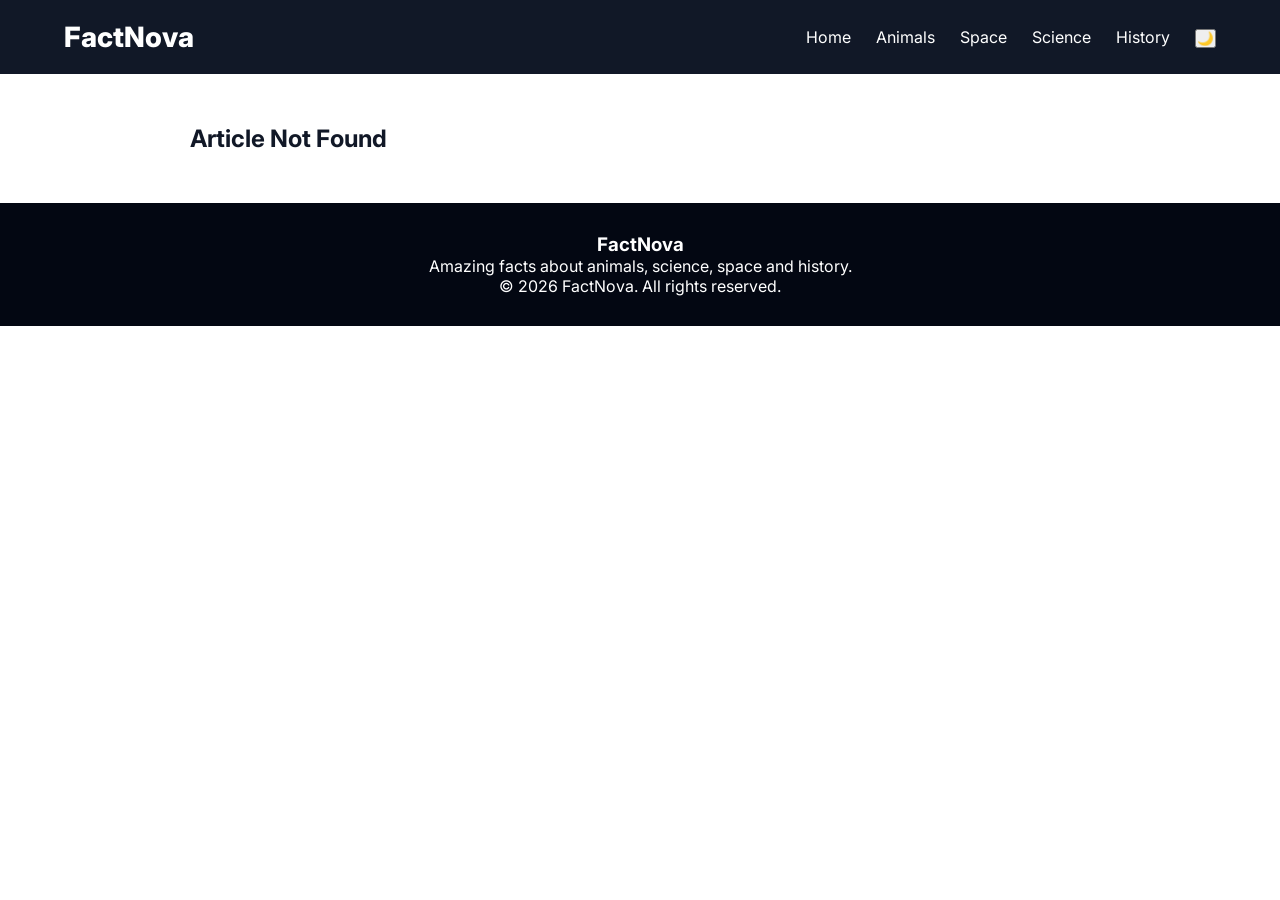
==== article.html @ 646c8212 "First commit" ====
<!DOCTYPE html>
<html lang="en">

<head>

<meta charset="UTF-8">
<meta name="viewport" content="width=device-width, initial-scale=1.0">

<title>FactNova Article</title>

<meta name="description" id="metaDescription">

<meta property="og:title" id="ogTitle">
<meta property="og:description" id="ogDescription">

<link rel="icon" href="assets/favicon.png">

<link rel="stylesheet" href="css/style.css">
<link rel="stylesheet" href="css/responsive.css">

</head>


<body>


<div id="header"></div>



<main class="article-page">


<article id="articleContent">


<!-- Article loaded by JavaScript -->


</article>



</main>




<div id="footer"></div>



<script src="js/app.js"></script>

<script src="js/article.js"></script>


</body>

</html>
---- css/style.css ----
@import url('https://fonts.googleapis.com/css2?family=Inter:wght@400;600;700;800&display=swap');


:root{

--primary:#2563eb;
--dark:#111827;
--light:#ffffff;
--gray:#6b7280;

}



*{

margin:0;
padding:0;
box-sizing:border-box;

}



body{

font-family:'Inter',sans-serif;
background:#fff;
color:#111827;

}



img{

max-width:100%;
display:block;

}



a{

text-decoration:none;
color:inherit;

}



.container{

width:90%;
max-width:1200px;
margin:auto;
padding:50px 0;

}



/* HEADER */


header{

background:var(--dark);
color:white;
padding:20px 5%;

}


.navbar{

display:flex;
justify-content:space-between;
align-items:center;

}



.logo{

font-size:28px;
font-weight:800;

}



nav ul{

display:flex;
gap:25px;
list-style:none;

}



nav a:hover{

color:#60a5fa;

}




/* HERO */


.hero{

display:flex;
align-items:center;
gap:40px;
padding:70px 5%;

}


.hero-content{

flex:1;

}


.hero h1{

font-size:48px;
line-height:1.1;
margin:20px 0;

}



.hero p{

color:var(--gray);
font-size:18px;

}



.category{

color:var(--primary);
font-weight:700;

}



.hero-image{

flex:1;

}



.hero-image img{

border-radius:20px;

}



.btn{

display:inline-block;
margin-top:25px;
background:var(--primary);
color:white;
padding:14px 30px;
border-radius:30px;

}




/* ARTICLES */


.articles-grid{

display:grid;
grid-template-columns:repeat(3,1fr);
gap:25px;

}



.card{

border-radius:15px;
overflow:hidden;
background:white;
box-shadow:0 10px 30px #0001;

}


.card img{

height:220px;
width:100%;
object-fit:cover;

}


.card-content{

padding:20px;

}


.card h3{

margin:10px 0;

}




/* CATEGORY */


.category-grid{

display:grid;
grid-template-columns:repeat(4,1fr);
gap:20px;

}



.category-grid a{

padding:30px;
background:#f3f4f6;
text-align:center;
border-radius:15px;
font-weight:bold;

}



/* NEWSLETTER */


.newsletter{

background:#111827;
color:white;
padding:60px 5%;
text-align:center;

}



.newsletter input{

padding:15px;
border-radius:8px;
border:none;

}


.newsletter button{

padding:15px 25px;
background:#2563eb;
color:white;
border:none;
border-radius:8px;

}



/* FOOTER */


footer{

background:#030712;
color:white;
text-align:center;
padding:30px;

}
.dark{

background:#0f172a;
color:white;

}


.dark .card{

background:#1e293b;

}


.dark .category-grid a{

background:#1e293b;
color:white;

}


.dark header{

background:#020617;

}
.article-page{

width:90%;
max-width:900px;
margin:auto;
padding:50px 0;

}


.article-cover{

width:100%;
border-radius:20px;

}


.article-info{

margin:30px 0;

}


.article-info h1{

font-size:45px;
margin:20px 0;

}


.article-text{

font-size:18px;
line-height:1.8;

}


.toc{

background:#f3f4f6;
padding:20px;
border-radius:15px;
margin:30px 0;

}



.ad-box{

height:120px;
background:#eee;
display:flex;
align-items:center;
justify-content:center;
margin:40px 0;
color:#777;

}


.share{

margin:40px 0;

}
---- css/responsive.css ----
@media(max-width:900px){


.hero{

flex-direction:column;

}



.hero h1{

font-size:35px;

}



.articles-grid{

grid-template-columns:repeat(2,1fr);

}



.category-grid{

grid-template-columns:repeat(2,1fr);

}



}



@media(max-width:600px){


nav ul{

display:none;

}



.articles-grid{

grid-template-columns:1fr;

}



.category-grid{

grid-template-columns:1fr;

}



.container{

width:95%;

}


}
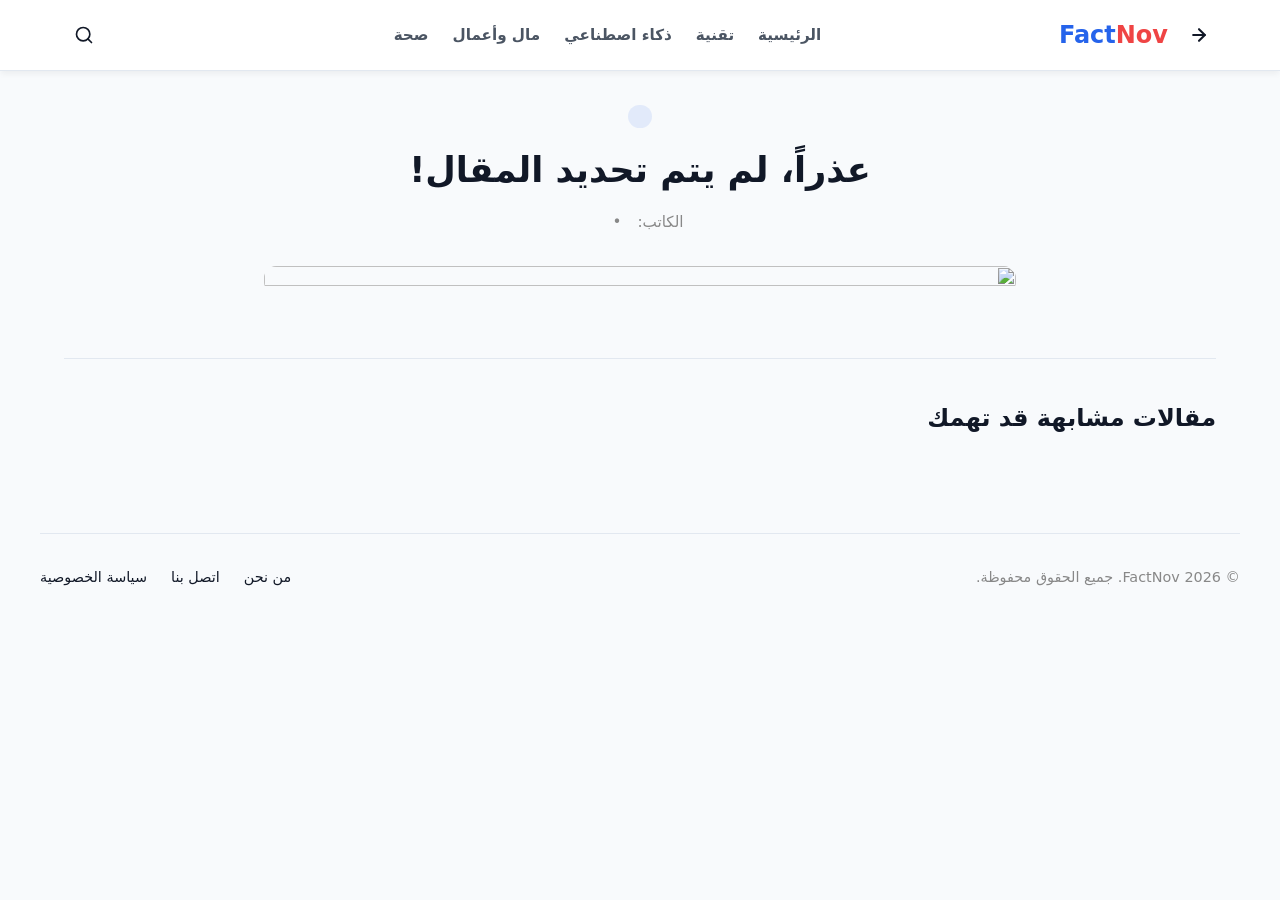
==== commit 6f1fd3d4: "Update website" ====
--- a/article.html
+++ b/article.html
@@ -1,60 +1,225 @@
 <!DOCTYPE html>
-<html lang="en">
-
+<html lang="ar" dir="rtl">
 <head>
-
-<meta charset="UTF-8">
-<meta name="viewport" content="width=device-width, initial-scale=1.0">
-
-<title>FactNova Article</title>
-
-<meta name="description" id="metaDescription">
-
-<meta property="og:title" id="ogTitle">
-<meta property="og:description" id="ogDescription">
-
-<link rel="icon" href="assets/favicon.png">
-
-<link rel="stylesheet" href="css/style.css">
-<link rel="stylesheet" href="css/responsive.css">
-
+  <meta charset="UTF-8">
+  <meta name="viewport" content="width=device-width, initial-scale=1.0">
+  <title>FactNov - تفاصيل المقال</title>
+  <link rel="stylesheet" href="assets/css/style.css">
+  <link rel="stylesheet" href="assets/css/responsive.css">
+  <link rel="stylesheet" href="assets/css/dark.css">
+  <link rel="stylesheet" href="assets/css/animations.css">
+  <style>
+    /* تنسيق خاص بصفحة عرض المقال الكامل */
+    .article-container {
+      max-width: 800px;
+      margin: 2rem auto;
+      padding: 0 1.5rem;
+    }
+    .article-header {
+      margin-bottom: 2rem;
+      text-align: center;
+    }
+    .article-header h1 {
+      font-size: 2.2rem;
+      margin: 1rem 0;
+      line-height: 1.4;
+    }
+    .article-meta {
+      display: flex;
+      justify-content: center;
+      gap: 1rem;
+      color: var(--text-muted-color, #888);
+      font-size: 0.95rem;
+    }
+    .article-image-wrapper {
+      width: 100%;
+      max-height: 480px;
+      overflow: hidden;
+      border-radius: 12px;
+      margin-bottom: 2.5rem;
+    }
+    .article-image-wrapper img {
+      width: 100%;
+      height: 100%;
+      object-fit: cover;
+    }
+    .article-body {
+      line-height: 1.9;
+      font-size: 1.15rem;
+      color: var(--text-color);
+    }
+    .article-body p {
+      margin-bottom: 1.5rem;
+    }
+    .article-body h2 {
+      margin-top: 2.5rem;
+      margin-bottom: 1rem;
+      color: var(--primary);
+    }
+  </style>
 </head>
-
-
 <body>
-
-
-<div id="header"></div>
-
-
-
-<main class="article-page">
-
-
-<article id="articleContent">
-
-
-<!-- Article loaded by JavaScript -->
-
-
-</article>
-
-
-
-</main>
-
-
-
-
-<div id="footer"></div>
-
-
-
-<script src="js/app.js"></script>
-
-<script src="js/article.js"></script>
-
-
+  <header>
+    <div class="container header-inner">
+      <div class="logo-wrapper" style="display: flex; align-items: center; gap: 8px;">
+        <a href="index.html" class="back-home-btn" aria-label="الرجوع للرئيسية">
+          <svg xmlns="http://www.w3.org/2000/svg" width="20" height="20" viewBox="0 0 24 24" fill="none" stroke="currentColor" stroke-width="2.5" stroke-linecap="round" stroke-linejoin="round" style="transform: rotate(180deg);">
+            <line x1="19" y1="12" x2="5" y2="12"></line>
+            <polyline points="12 19 5 12 12 5"></polyline>
+          </svg>
+        </a>
+        <a href="index.html" class="logo">Fact<span>Nov</span></a>
+      </div>
+      
+      <nav class="main-nav" id="main-nav">
+        <ul>
+          <li><a href="index.html">الرئيسية</a></li>
+          <li><a href="category.html?category=technology">تقنية</a></li>
+          <li><a href="category.html?category=ai">ذكاء اصطناعي</a></li>
+          <li><a href="category.html?category=business">مال وأعمال</a></li>
+          <li><a href="category.html?category=health">صحة</a></li>
+        </ul>
+      </nav>
+      <div class="controls" style="display: flex; align-items: center; gap: 0.75rem;">
+        <button class="btn-icon" id="dark-mode-toggle" aria-label="تغيير المظهر"></button>
+        <button class="btn-icon" onclick="location.href='search.html'" aria-label="البحث">
+          <svg xmlns="http://www.w3.org/2000/svg" width="20" height="20" viewBox="0 0 24 24" fill="none" stroke="currentColor" stroke-width="2" stroke-linecap="round" stroke-linejoin="round"><circle cx="11" cy="11" r="8"/><line x1="21" y1="21" x2="16.65" y2="16.65"/></svg>
+        </button>
+        <button class="hamburger" id="hamburger" aria-label="فتح القائمة">
+          <span></span>
+          <span></span>
+          <span></span>
+        </button>
+      </div>
+    </div>
+  </header>
+
+  <main class="container">
+    <!-- المقال الرئيسي المفتوح -->
+    <article class="article-container">
+      <div class="article-header">
+        <span id="article-category" class="badge"></span>
+        <h1 id="article-title">جاري تحميل المقال...</h1>
+        <div class="article-meta">
+          <span>الكاتب: <strong id="article-author"></strong></span>
+          <span>•</span>
+          <span id="article-date"></span>
+        </div>
+      </div>
+
+      <div class="article-image-wrapper">
+        <img id="article-image" src="" alt="" onerror="this.onerror=null; this.src='assets/images/default.webp';">
+      </div>
+
+      <!-- هنا كينزل المحتوى الطويل (الـ content) -->
+      <div id="article-content" class="article-body"></div>
+    </article>
+
+    <!-- قسم المقالات المشابهة -->
+    <section class="related-articles-sec" style="margin-top: 4rem; border-top: 1px solid var(--border-color); padding-top: 2.5rem;">
+      <h2 class="section-title" style="margin-bottom: 2rem; font-size: 1.5rem;">مقالات مشابهة قد تهمك</h2>
+      <div class="articles-grid" id="related-articles-target">
+        <!-- الكروت غادين ينزلوا هنا تلقائياً -->
+      </div>
+    </section>
+  </main>
+
+  <script src="assets/js/articles.js"></script>
+  <script src="assets/js/darkmode.js"></script>
+  <script src="assets/js/app.js"></script>
+
+  <script>
+    document.addEventListener('DOMContentLoaded', async () => {
+      try {
+        // 1. نجيبو الـ id من الرابط
+        const urlParams = new URLSearchParams(window.location.search);
+        const articleId = urlParams.get('id');
+
+        if (!articleId) {
+          document.getElementById('article-title').innerText = "عذراً، لم يتم تحديد المقال!";
+          return;
+        }
+
+        // 2. نجيبو كاع المقالات من نفس السورس اللي خدام فـ الرئيسية
+        const articles = await ArticleEngine.fetchAll();
+
+        // 3. نقلبو على المقال المطابق للـ id
+        const article = articles.find(art => art.id === articleId);
+
+        if (article) {
+          // 4. نعمرو عناصر الصفحة تلقائياً بالمعلومات
+          document.title = `${article.title} - FactNov`;
+          document.getElementById('article-title').innerText = article.title;
+          document.getElementById('article-category').innerText = article.category;
+          document.getElementById('article-author').innerText = article.author;
+          document.getElementById('article-date').innerText = article.date;
+          document.getElementById('article-image').src = article.image;
+          document.getElementById('article-image').alt = article.title;
+          
+          // نزلوا المحتوى الطويل (الـ content)
+          document.getElementById('article-content').innerHTML = article.content;
+
+          // 5. جلب وعرض المقالات المشابهة تلقائياً
+          const relatedTarget = document.getElementById('related-articles-target');
+          if (relatedTarget) {
+            // كنجيبو المقالات اللي عندها نفس القسم وبلا المقال اللي محلول دابا
+            const relatedArticles = articles.filter(art => art.category === article.category && art.id !== article.id);
+
+            if (relatedArticles.length > 0) {
+              relatedTarget.innerHTML = "";
+              relatedArticles.forEach(related => {
+                relatedTarget.innerHTML += ArticleEngine.createCardHTML(related);
+              });
+            } else {
+              // يلا ملقاش مقالات فـ نفس القسم، كيعرض مقالات أخرى باش متبقاش البلاصة خاوية
+              const alternativeArticles = articles.filter(art => art.id !== article.id).slice(0, 3);
+              relatedTarget.innerHTML = "";
+              alternativeArticles.forEach(altArt => {
+                relatedTarget.innerHTML += ArticleEngine.createCardHTML(altArt);
+              });
+            }
+          }
+        } else {
+          document.getElementById('article-title').innerText = "المقال غير موجود!";
+        }
+      } catch (error) {
+        console.error("خطأ أثناء عرض المحتوى والمقالات المشابهة:", error);
+      }
+    });
+  </script>
+
+  <footer>
+    <div class="container footer-inner" style="display: flex; justify-content: space-between; align-items: center; padding: 2rem 0; border-top: 1px solid var(--border-color); margin-top: 4rem; flex-wrap: wrap; gap: 1rem;">
+      <p class="text-muted" style="margin: 0; font-size: 0.9rem; color: var(--text-muted-color, #888);">© 2026 FactNov. جميع الحقوق محفوظة.</p>
+      <div class="footer-links" style="display: flex; gap: 1.5rem;">
+        <a href="about.html" class="footer-link">من نحن</a>
+        <a href="contact.html" class="footer-link">اتصل بنا</a>
+        <a href="privacy.html" class="footer-link">سياسة الخصوصية</a>
+      </div>
+    </div>
+  </footer>
+
+  <style>
+    /* تنسيق روابط الفوتر */
+    .footer-link {
+      color: var(--text-color);
+      text-decoration: none;
+      font-size: 0.9rem;
+      transition: color 0.3s ease;
+    }
+    .footer-link:hover {
+      color: var(--primary);
+    }
+    @media (max-width: 500px) {
+      .footer-inner {
+        flex-direction: column !important;
+        text-align: center;
+        justify-content: center !important;
+      }
+      .footer-links {
+        justify-content: center;
+      }
+    }
+  </style>
 </body>
-
 </html>
--- a/assets/css/style.css
+++ b/assets/css/style.css
@@ -0,0 +1,136 @@
+:root {
+  --primary: #2563eb;
+  --accent: #ef4444;
+  --bg-color: #f8fafc;
+  --text-color: #111827;
+  --text-muted: #4b5563;
+  --card-bg: #ffffff;
+  --border-color: #e2e8f0;
+  --shadow: 0 4px 6px -1px rgba(0, 0, 0, 0.05);
+  --radius: 12px;
+  --font-sans: system-ui, -apple-system, sans-serif;
+  --transition: all 0.3s ease;
+}
+
+* { box-sizing: border-box; margin: 0; padding: 0; }
+
+body {
+  font-family: var(--font-sans);
+  background-color: var(--bg-color);
+  color: var(--text-color);
+  line-height: 1.6;
+  transition: var(--transition);
+}
+
+.container { max-width: 1200px; margin: 0 auto; padding: 0 1.5rem; }
+
+header {
+  background-color: var(--card-bg);
+  border-bottom: 1px solid var(--border-color);
+  box-shadow: var(--shadow);
+  position: sticky;
+  top: 0;
+  z-index: 1000;
+}
+
+.header-inner { display: flex; justify-content: space-between; align-items: center; height: 70px; }
+
+.logo { font-size: 1.5rem; font-weight: 800; text-decoration: none; color: var(--primary); }
+.logo span { color: var(--accent); }
+
+.main-nav ul { display: flex; list-style: none; gap: 1.5rem; }
+.main-nav a { text-decoration: none; color: var(--text-muted); font-weight: 600; font-size: 0.95rem; }
+.main-nav a:hover, .main-nav a.active { color: var(--primary); }
+
+.controls { display: flex; gap: 0.5rem; }
+
+.btn-icon {
+  background: none; border: none; cursor: pointer; color: var(--text-color);
+  width: 40px; height: 40px; border-radius: 50%; display: grid; place-items: center; transition: var(--transition);
+}
+.btn-icon:hover { background-color: var(--border-color); }
+
+/* Hero Card */
+.hero-sec { margin: 2rem 0; }
+.hero-card {
+  display: grid; grid-template-columns: 1.2fr 1fr; background-color: var(--card-bg);
+  border-radius: var(--radius); overflow: hidden; box-shadow: var(--shadow); cursor: pointer; transition: var(--transition);
+}
+.hero-card:hover { transform: translateY(-4px); }
+.hero-image-wrapper { height: 350px; overflow: hidden; }
+.hero-image-wrapper img { width: 100%; height: 100%; object-fit: cover; }
+.hero-content { padding: 2rem; display: flex; flex-direction: column; justify-content: center; }
+
+.badge {
+  align-self: flex-start; background-color: rgba(37, 99, 235, 0.1); color: var(--primary);
+  padding: 0.25rem 0.75rem; border-radius: 50px; font-size: 0.8rem; font-weight: 700; margin-bottom: 1rem;
+}
+
+.hero-title { font-size: 1.8rem; margin-bottom: 1rem; font-weight: 800; }
+.hero-desc { color: var(--text-muted); margin-bottom: 1.5rem; }
+.meta-info { display: flex; gap: 1rem; font-size: 0.85rem; color: var(--text-muted); }
+
+/* Grid Cards */
+.grid-section-header { margin-bottom: 1.5rem; border-bottom: 2px solid var(--border-color); padding-bottom: 0.5rem; }
+.section-title { font-size: 1.4rem; font-weight: 800; }
+.articles-grid { display: grid; grid-template-columns: repeat(auto-fill, minmax(280px, 1fr)); gap: 2rem; margin-bottom: 3rem; }
+
+.article-card {
+  background-color: var(--card-bg); border-radius: var(--radius); overflow: hidden;
+  box-shadow: var(--shadow); display: flex; flex-direction: column; cursor: pointer; transition: var(--transition);
+}
+.article-card:hover { transform: translateY(-4px); }
+.card-img-wrapper { aspect-ratio: 16/10; overflow: hidden; }
+.card-img-wrapper img { width: 100%; height: 100%; object-fit: cover; }
+.card-content { padding: 1.25rem; display: flex; flex-direction: column; flex-grow: 1; }
+.card-title { font-size: 1.1rem; margin-bottom: 0.5rem; font-weight: 700; }
+.card-desc { color: var(--text-muted); font-size: 0.9rem; margin-bottom: 1rem; }
+.card-meta {
+  margin-top: auto; display: flex; justify-content: space-between; font-size: 0.8rem;
+  color: var(--text-muted); border-top: 1px solid var(--border-color); padding-top: 0.75rem;
+}
+/* تنسيق السهم الجديد */
+.back-home-btn {
+    display: flex;
+    align-items: center;
+    justify-content: center;
+    color: var(--text-color);
+    width: 32px;
+    height: 32px;
+    border-radius: 50%;
+    transition: all 0.3s ease;
+}
+
+.back-home-btn:hover {
+    background-color: var(--primary);
+    color: white;
+}
+
+
+
+/* إخفاء السهم في الصفحة الرئيسية (اختياري) */
+/* إلا بغيتيه يبان غير فصفحات المقالات والتصنيفات، زيد هاد السطر: */
+/* .home-page .back-home-btn { display: none; } */
+/* تنسيق زر السهم للرجوع للرئيسية */
+.back-home-btn {
+  display: flex;
+  align-items: center;
+  justify-content: center;
+  color: var(--text-color);
+  width: 35px;
+  height: 35px;
+  border-radius: 50%;
+  transition: all 0.3s ease;
+  margin-left: 5px;
+}
+
+.back-home-btn:hover {
+  background-color: var(--primary);
+  color: #ffffff;
+  transform: translateX(3px); /* حركة تفاعلية خفيفة لليسار فـ RTL */
+}
+
+/* التوافق مع الوضع المظلم */
+[data-theme="dark"] .back-home-btn {
+  color: #f8fafc;
+}
--- a/assets/css/responsive.css
+++ b/assets/css/responsive.css
@@ -0,0 +1,140 @@
+/* ==========================================
+   تنسيقات الشاشات الصغيرة (الهواتف)
+   ========================================== */
+@media (max-width: 768px) {
+  
+  /* إخفاء القائمة الأفقية العادية */
+  .main-nav {
+    position: fixed;
+    top: 70px;
+    right: -100%; /* مخفية تماماً خارج الشاشة على اليمين */
+    width: 260px;
+    height: calc(100vh - 70px);
+    background-color: var(--card-bg);
+    box-shadow: -4px 0 15px rgba(0, 0, 0, 0.1);
+    transition: right 0.4s cubic-bezier(0.4, 0, 0.2, 1);
+    padding: 2.5rem 1.5rem;
+    z-index: 1000;
+  }
+
+  /* إدخال القائمة بسلاسة للشاشة عند الضغط */
+  .main-nav.active {
+    right: 0;
+  }
+
+  /* تحويل روابط القائمة لترتيب عمودي مريح */
+  .main-nav ul {
+    flex-direction: column;
+    gap: 2rem !important;
+    align-items: flex-start;
+  }
+
+  .main-nav a {
+    font-size: 1.15rem;
+    font-weight: 700;
+    width: 100%;
+    padding-bottom: 0.5rem;
+    border-bottom: 1px solid var(--border-color);
+  }
+
+  /* زر الثلاث شرطات (Hamburger Menu) */
+  .hamburger {
+    display: flex !important;
+    flex-direction: column;
+    justify-content: space-between;
+    width: 24px;
+    height: 18px;
+    background: none;
+    border: none;
+    cursor: pointer;
+    z-index: 1001;
+    padding: 0;
+    outline: none;
+  }
+
+  .hamburger span {
+    display: block;
+    width: 100%;
+    height: 3px;
+    background-color: var(--text-color);
+    border-radius: 3px;
+    transition: all 0.3s ease;
+  }
+
+  /* حركة تحول الأشرطة الـ 3 إلى علامة إغلاق (X) عند التفعيل */
+  .hamburger.active span:nth-child(1) {
+    transform: translateY(7.5px) rotate(45deg);
+  }
+  
+  .hamburger.active span:nth-child(2) {
+    opacity: 0;
+    transform: translateX(-10px);
+  }
+  
+  .hamburger.active span:nth-child(3) {
+    transform: translateY(-7.5px) rotate(-45deg);
+  }
+
+  /* تعديلات المقال المميز (Hero Card) فالموبايل */
+  .hero-card {
+    grid-template-columns: 1fr !important;
+  }
+  
+  .hero-image-wrapper {
+    height: 220px !important;
+  }
+  
+  .hero-content {
+    padding: 1.5rem !important;
+  }
+  
+  .hero-title {
+    font-size: 1.4rem !important;
+  }
+}
+
+/* ==========================================
+   تنسيقات الشاشات الكبيرة (الكمبيوتر)
+   ========================================== */
+@media (min-width: 769px) {
+  /* إخفاء زر الشرطات فالحاسوب حيت القائمة ديجا باينة */
+  .hamburger {
+    display: none;
+  }
+}
+/* حل مشكلة تلاتة د الشرطات وتناسق المنيو فالموبايل */
+@media (max-width: 768px) {
+  .main-nav {
+    display: none; /* إخفاء تلقائي */
+    position: absolute;
+    top: 70px;
+    left: 0;
+    width: 100%;
+    background-color: var(--card-bg);
+    box-shadow: 0 4px 6px rgba(0,0,0,0.1);
+    padding: 1rem 0;
+    z-index: 999;
+  }
+
+  /* إظهار القائمة ملي كتكون active */
+  .main-nav.active {
+    display: block !important;
+  }
+
+  .main-nav ul {
+    flex-direction: column;
+    gap: 1rem;
+    padding: 0 1.5rem;
+  }
+
+  /* تحويل الشرطات لعلامة X عند الفتح */
+  .hamburger.active span:nth-child(1) {
+    transform: translateY(8px) rotate(45deg);
+  }
+  .hamburger.active span:nth-child(2) {
+    opacity: 0;
+  }
+  .hamburger.active span:nth-child(3) {
+    transform: translateY(-8px) rotate(-45deg);
+  }
+}
--- a/assets/css/dark.css
+++ b/assets/css/dark.css
@@ -0,0 +1,8 @@
+[data-theme="dark"] {
+  --bg-color: #0f172a;
+  --text-color: #f8fafc;
+  --text-muted: #94a3b8;
+  --card-bg: #1e293b;
+  --border-color: #334155;
+  --shadow: 0 4px 6px -1px rgba(0, 0, 0, 0.5);
+}
--- a/assets/css/animations.css
+++ b/assets/css/animations.css
@@ -0,0 +1,5 @@
+@keyframes fadeIn {
+  from { opacity: 0; transform: translateY(10px); }
+  to { opacity: 1; transform: translateY(0); }
+}
+.fade-in { animation: fadeIn 0.4s ease forwards; }
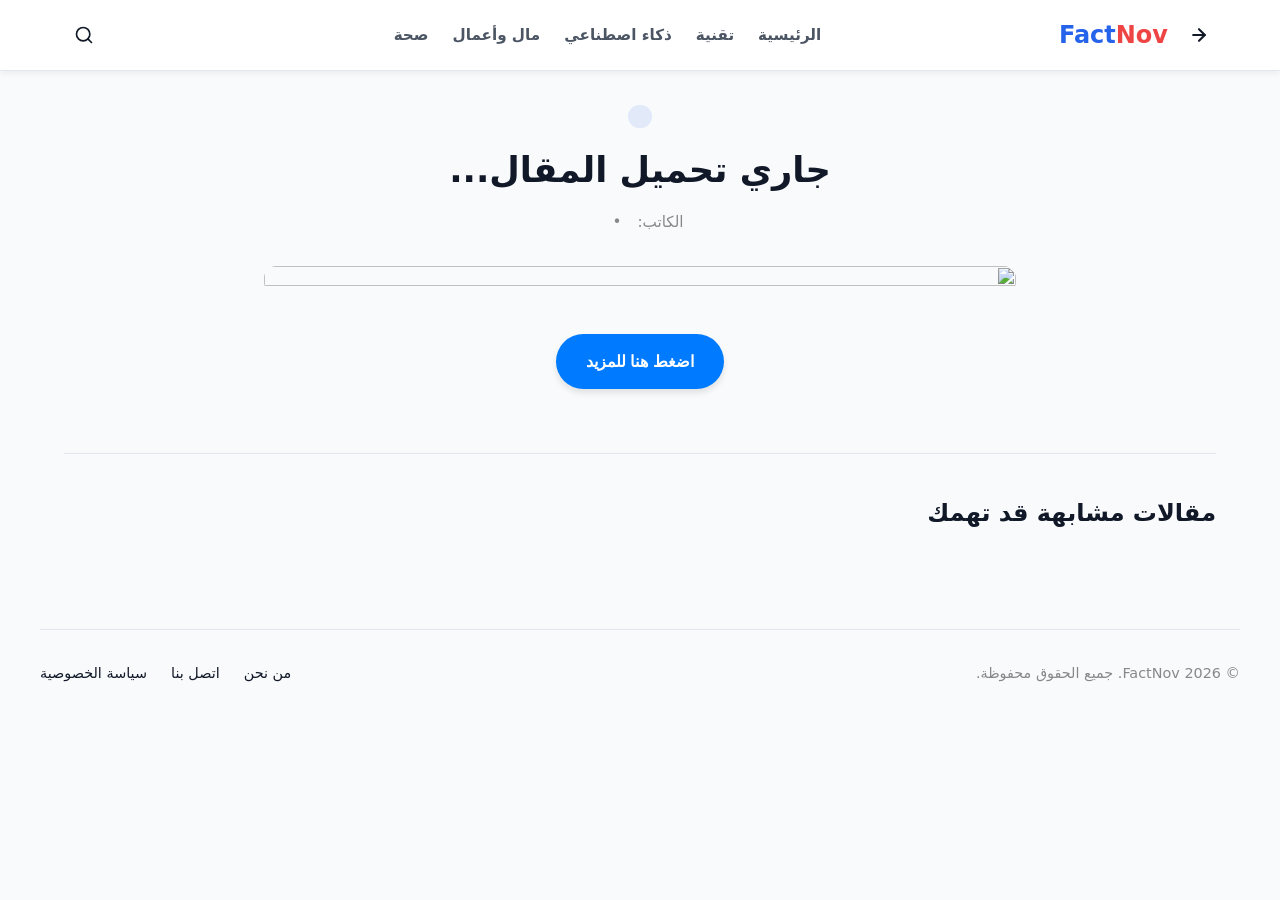
==== commit bdc764fd: "modif" ====
--- a/article.html
+++ b/article.html
@@ -113,6 +113,14 @@
 
       <!-- هنا كينزل المحتوى الطويل (الـ content) -->
       <div id="article-content" class="article-body"></div>
+      <!-- كود الزر الأزرق -->
+       <div style="text-align: center; margin: 20px 0;">
+      <a href="https://www.effectivecpmnetwork.com/i4g0ebw3?key=a0329c5123ad32edce5af4d7e6124615" 
+   target="_blank" 
+   style="display: inline-block; background-color: #007bff; color: #ffffff; padding: 15px 30px; text-decoration: none; border-radius: 50px; font-weight: bold; font-family: Arial, sans-serif; box-shadow: 0 4px 6px rgba(0,0,0,0.1); transition: background-color 0.3s ease;">
+   اضغط هنا للمزيد
+</a></div>
+
     </article>
 
     <!-- قسم المقالات المشابهة -->
@@ -131,62 +139,65 @@
   <script>
     document.addEventListener('DOMContentLoaded', async () => {
       try {
-        // 1. نجيبو الـ id من الرابط
         const urlParams = new URLSearchParams(window.location.search);
         const articleId = urlParams.get('id');
-
-        if (!articleId) {
-          document.getElementById('article-title').innerText = "عذراً، لم يتم تحديد المقال!";
-          return;
-        }
-
-        // 2. نجيبو كاع المقالات من نفس السورس اللي خدام فـ الرئيسية
         const articles = await ArticleEngine.fetchAll();
-
-        // 3. نقلبو على المقال المطابق للـ id
         const article = articles.find(art => art.id === articleId);
 
         if (article) {
-          // 4. نعمرو عناصر الصفحة تلقائياً بالمعلومات
-          document.title = `${article.title} - FactNov`;
           document.getElementById('article-title').innerText = article.title;
           document.getElementById('article-category').innerText = article.category;
-          document.getElementById('article-author').innerText = article.author;
-          document.getElementById('article-date').innerText = article.date;
           document.getElementById('article-image').src = article.image;
-          document.getElementById('article-image').alt = article.title;
+
+          // 1. كود البانر العادي (الفوق والتحت)
+          const adCode = `
+            <div style="text-align: center; margin: 30px 0;">
+               <script>
+  atOptions = {
+    'key' : '374a60ede88dad103ca5ffb958645647',
+    'format' : 'iframe',
+    'height' : 50,
+    'width' : 320,
+    'params' : {}
+  };
+</script>
+<script src="https://www.highperformanceformat.com/374a60ede88dad103ca5ffb958645647/invoke.js"><\/script>
+
+            </div>
+          `;
+
+          // 2. كود الـ Native Banner (الوسط)
+          const nativeCode = `
+            <div style="text-align: center; margin: 30px 0;">
+             <script async="async" data-cfasync="false" src="https://pl30406455.effectivecpmnetwork.com/f1ea70a226eca110d7b804890f40b290/invoke.js"><\/script>
+<div id="container-f1ea70a226eca110d7b804890f40b290"></div>
+
+            </div>
+          `;
+
+          // منطق الدمج:
+          // كنشدو محتوى المقال وكنزيدو عليه الإعلانات بلا ما نغيرو كود الـ HTML ديال الصفحة
+          const paragraphs = article.content.split('</p>');
+          let finalContent = adCode; // بانر الفوق
+
+          paragraphs.forEach((p, index) => {
+            finalContent += p + '</p>';
+            // إضافة الـ Native Banner فالوسط بعد الفقرة الثانية
+            if (index === 1) {
+              finalContent += nativeCode;
+            }
+          });
+
+          finalContent += adCode; // بانر التحت
           
-          // نزلوا المحتوى الطويل (الـ content)
-          document.getElementById('article-content').innerHTML = article.content;
-
-          // 5. جلب وعرض المقالات المشابهة تلقائياً
-          const relatedTarget = document.getElementById('related-articles-target');
-          if (relatedTarget) {
-            // كنجيبو المقالات اللي عندها نفس القسم وبلا المقال اللي محلول دابا
-            const relatedArticles = articles.filter(art => art.category === article.category && art.id !== article.id);
-
-            if (relatedArticles.length > 0) {
-              relatedTarget.innerHTML = "";
-              relatedArticles.forEach(related => {
-                relatedTarget.innerHTML += ArticleEngine.createCardHTML(related);
-              });
-            } else {
-              // يلا ملقاش مقالات فـ نفس القسم، كيعرض مقالات أخرى باش متبقاش البلاصة خاوية
-              const alternativeArticles = articles.filter(art => art.id !== article.id).slice(0, 3);
-              relatedTarget.innerHTML = "";
-              alternativeArticles.forEach(altArt => {
-                relatedTarget.innerHTML += ArticleEngine.createCardHTML(altArt);
-              });
-            }
-          }
-        } else {
-          document.getElementById('article-title').innerText = "المقال غير موجود!";
+          // هنا كنحطو المحتوى الجديد (المقال + الإعلانات) في الديف ديالو
+          document.getElementById('article-content').innerHTML = finalContent;
         }
       } catch (error) {
-        console.error("خطأ أثناء عرض المحتوى والمقالات المشابهة:", error);
+        console.error("خطأ أثناء تحميل المقال أو الإعلانات:", error);
       }
     });
-  </script>
+</script>
 
   <footer>
     <div class="container footer-inner" style="display: flex; justify-content: space-between; align-items: center; padding: 2rem 0; border-top: 1px solid var(--border-color); margin-top: 4rem; flex-wrap: wrap; gap: 1rem;">
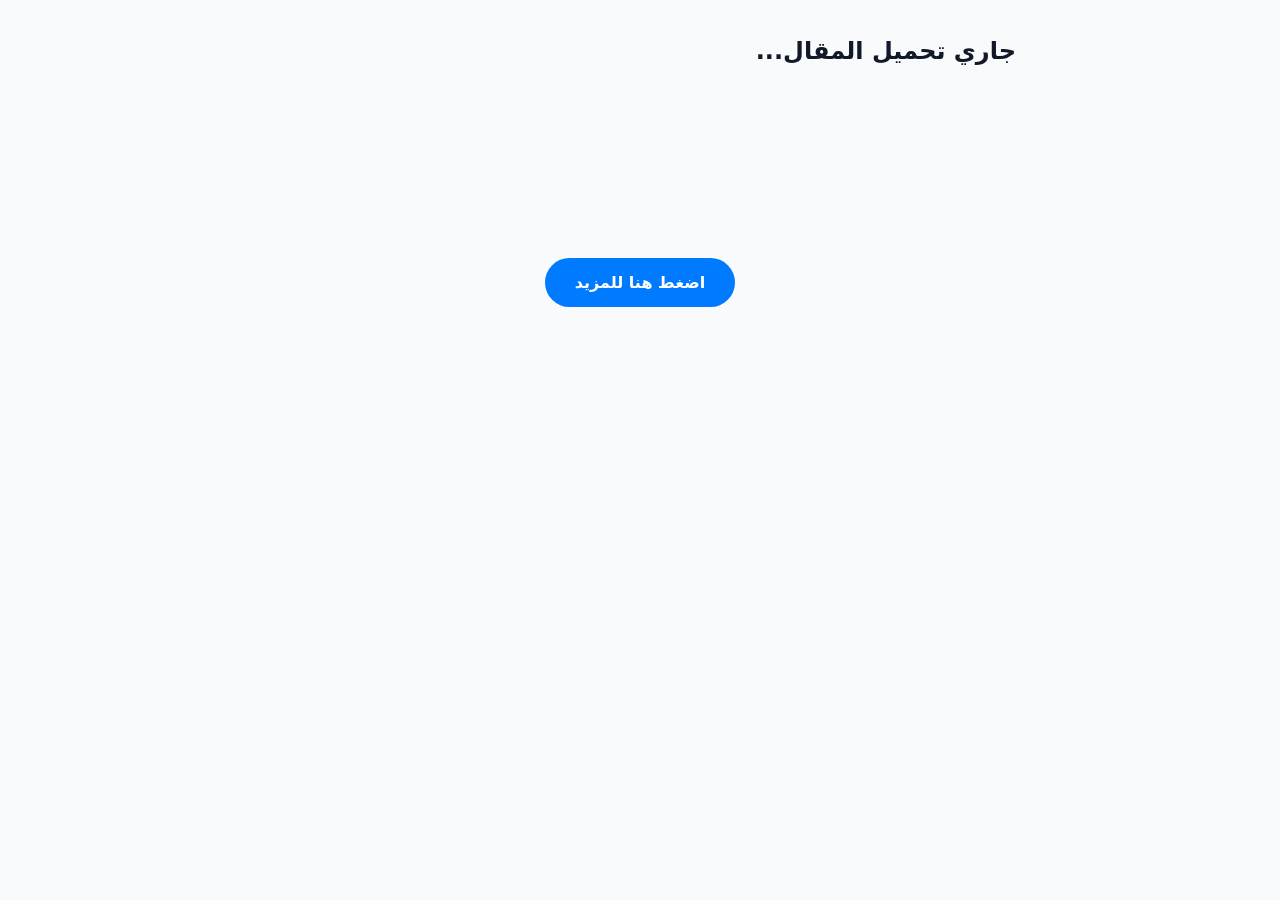
==== commit fcd95978: "modife" ====
--- a/article.html
+++ b/article.html
@@ -5,232 +5,68 @@
   <meta name="viewport" content="width=device-width, initial-scale=1.0">
   <title>FactNov - تفاصيل المقال</title>
   <link rel="stylesheet" href="assets/css/style.css">
-  <link rel="stylesheet" href="assets/css/responsive.css">
-  <link rel="stylesheet" href="assets/css/dark.css">
-  <link rel="stylesheet" href="assets/css/animations.css">
   <style>
-    /* تنسيق خاص بصفحة عرض المقال الكامل */
-    .article-container {
-      max-width: 800px;
-      margin: 2rem auto;
-      padding: 0 1.5rem;
-    }
-    .article-header {
-      margin-bottom: 2rem;
-      text-align: center;
-    }
-    .article-header h1 {
-      font-size: 2.2rem;
-      margin: 1rem 0;
-      line-height: 1.4;
-    }
-    .article-meta {
-      display: flex;
-      justify-content: center;
-      gap: 1rem;
-      color: var(--text-muted-color, #888);
-      font-size: 0.95rem;
-    }
-    .article-image-wrapper {
-      width: 100%;
-      max-height: 480px;
-      overflow: hidden;
-      border-radius: 12px;
-      margin-bottom: 2.5rem;
-    }
-    .article-image-wrapper img {
-      width: 100%;
-      height: 100%;
-      object-fit: cover;
-    }
-    .article-body {
-      line-height: 1.9;
-      font-size: 1.15rem;
-      color: var(--text-color);
-    }
-    .article-body p {
-      margin-bottom: 1.5rem;
-    }
-    .article-body h2 {
-      margin-top: 2.5rem;
-      margin-bottom: 1rem;
-      color: var(--primary);
-    }
+    .article-container { max-width: 800px; margin: 2rem auto; padding: 0 1.5rem; }
+    .article-body { line-height: 1.9; font-size: 1.15rem; color: var(--text-color); }
+    .ad-wrapper { text-align: center; margin: 30px 0; min-height: 50px; }
   </style>
 </head>
 <body>
-  <header>
-    <div class="container header-inner">
-      <div class="logo-wrapper" style="display: flex; align-items: center; gap: 8px;">
-        <a href="index.html" class="back-home-btn" aria-label="الرجوع للرئيسية">
-          <svg xmlns="http://www.w3.org/2000/svg" width="20" height="20" viewBox="0 0 24 24" fill="none" stroke="currentColor" stroke-width="2.5" stroke-linecap="round" stroke-linejoin="round" style="transform: rotate(180deg);">
-            <line x1="19" y1="12" x2="5" y2="12"></line>
-            <polyline points="12 19 5 12 12 5"></polyline>
-          </svg>
-        </a>
-        <a href="index.html" class="logo">Fact<span>Nov</span></a>
-      </div>
+
+  <!-- المحتوى ديالك -->
+  <main class="container">
+    <article class="article-container">
+      <h1 id="article-title">جاري تحميل المقال...</h1>
       
-      <nav class="main-nav" id="main-nav">
-        <ul>
-          <li><a href="index.html">الرئيسية</a></li>
-          <li><a href="category.html?category=technology">تقنية</a></li>
-          <li><a href="category.html?category=ai">ذكاء اصطناعي</a></li>
-          <li><a href="category.html?category=business">مال وأعمال</a></li>
-          <li><a href="category.html?category=health">صحة</a></li>
-        </ul>
-      </nav>
-      <div class="controls" style="display: flex; align-items: center; gap: 0.75rem;">
-        <button class="btn-icon" id="dark-mode-toggle" aria-label="تغيير المظهر"></button>
-        <button class="btn-icon" onclick="location.href='search.html'" aria-label="البحث">
-          <svg xmlns="http://www.w3.org/2000/svg" width="20" height="20" viewBox="0 0 24 24" fill="none" stroke="currentColor" stroke-width="2" stroke-linecap="round" stroke-linejoin="round"><circle cx="11" cy="11" r="8"/><line x1="21" y1="21" x2="16.65" y2="16.65"/></svg>
-        </button>
-        <button class="hamburger" id="hamburger" aria-label="فتح القائمة">
-          <span></span>
-          <span></span>
-          <span></span>
-        </button>
-      </div>
-    </div>
-  </header>
-
-  <main class="container">
-    <!-- المقال الرئيسي المفتوح -->
-    <article class="article-container">
-      <div class="article-header">
-        <span id="article-category" class="badge"></span>
-        <h1 id="article-title">جاري تحميل المقال...</h1>
-        <div class="article-meta">
-          <span>الكاتب: <strong id="article-author"></strong></span>
-          <span>•</span>
-          <span id="article-date"></span>
-        </div>
+      <!-- إعلان بانر الفوق -->
+      <div class="ad-wrapper">
+        <script>atOptions = {'key' : '374a60ede88dad103ca5ffb958645647', 'format' : 'iframe', 'height' : 50, 'width' : 320, 'params' : {}};</script>
+        <script src="https://www.highperformanceformat.com/374a60ede88dad103ca5ffb958645647/invoke.js"></script>
       </div>
 
-      <div class="article-image-wrapper">
-        <img id="article-image" src="" alt="" onerror="this.onerror=null; this.src='assets/images/default.webp';">
+      <div id="article-content" class="article-body"></div>
+
+      <!-- بلاصة الإعلان الوسطي (Native) -->
+      <div id="native-ad-spot" class="ad-wrapper"></div>
+
+      <!-- الزر -->
+      <div style="text-align: center; margin: 40px 0;">
+        <a href="https://www.effectivecpmnetwork.com/i4g0ebw3?key=a0329c5123ad32edce5af4d7e6124615" 
+           style="background-color: #007bff; color: #fff; padding: 15px 30px; text-decoration: none; border-radius: 50px; font-weight: bold;">
+           اضغط هنا للمزيد
+        </a>
       </div>
-
-      <!-- هنا كينزل المحتوى الطويل (الـ content) -->
-      <div id="article-content" class="article-body"></div>
-      <!-- كود الزر الأزرق -->
-       <div style="text-align: center; margin: 20px 0;">
-      <a href="https://www.effectivecpmnetwork.com/i4g0ebw3?key=a0329c5123ad32edce5af4d7e6124615" 
-   target="_blank" 
-   style="display: inline-block; background-color: #007bff; color: #ffffff; padding: 15px 30px; text-decoration: none; border-radius: 50px; font-weight: bold; font-family: Arial, sans-serif; box-shadow: 0 4px 6px rgba(0,0,0,0.1); transition: background-color 0.3s ease;">
-   اضغط هنا للمزيد
-</a></div>
-
     </article>
-
-    <!-- قسم المقالات المشابهة -->
-    <section class="related-articles-sec" style="margin-top: 4rem; border-top: 1px solid var(--border-color); padding-top: 2.5rem;">
-      <h2 class="section-title" style="margin-bottom: 2rem; font-size: 1.5rem;">مقالات مشابهة قد تهمك</h2>
-      <div class="articles-grid" id="related-articles-target">
-        <!-- الكروت غادين ينزلوا هنا تلقائياً -->
-      </div>
-    </section>
   </main>
 
   <script src="assets/js/articles.js"></script>
-  <script src="assets/js/darkmode.js"></script>
   <script src="assets/js/app.js"></script>
 
   <script>
     document.addEventListener('DOMContentLoaded', async () => {
-      try {
-        const urlParams = new URLSearchParams(window.location.search);
-        const articleId = urlParams.get('id');
-        const articles = await ArticleEngine.fetchAll();
-        const article = articles.find(art => art.id === articleId);
+      const urlParams = new URLSearchParams(window.location.search);
+      const articleId = urlParams.get('id');
+      const articles = await ArticleEngine.fetchAll();
+      const article = articles.find(art => art.id === articleId);
 
-        if (article) {
-          document.getElementById('article-title').innerText = article.title;
-          document.getElementById('article-category').innerText = article.category;
-          document.getElementById('article-image').src = article.image;
+      if (article) {
+        document.getElementById('article-title').innerText = article.title;
+        document.getElementById('article-content').innerHTML = article.content;
 
-          // 1. كود البانر العادي (الفوق والتحت)
-          const adCode = `
-            <div style="text-align: center; margin: 30px 0;">
-               <script>
-  atOptions = {
-    'key' : '374a60ede88dad103ca5ffb958645647',
-    'format' : 'iframe',
-    'height' : 50,
-    'width' : 320,
-    'params' : {}
-  };
-</script>
-<script src="https://www.highperformanceformat.com/374a60ede88dad103ca5ffb958645647/invoke.js"><\/script>
-
-            </div>
-          `;
-
-          // 2. كود الـ Native Banner (الوسط)
-          const nativeCode = `
-            <div style="text-align: center; margin: 30px 0;">
-             <script async="async" data-cfasync="false" src="https://pl30406455.effectivecpmnetwork.com/f1ea70a226eca110d7b804890f40b290/invoke.js"><\/script>
-<div id="container-f1ea70a226eca110d7b804890f40b290"></div>
-
-            </div>
-          `;
-
-          // منطق الدمج:
-          // كنشدو محتوى المقال وكنزيدو عليه الإعلانات بلا ما نغيرو كود الـ HTML ديال الصفحة
-          const paragraphs = article.content.split('</p>');
-          let finalContent = adCode; // بانر الفوق
-
-          paragraphs.forEach((p, index) => {
-            finalContent += p + '</p>';
-            // إضافة الـ Native Banner فالوسط بعد الفقرة الثانية
-            if (index === 1) {
-              finalContent += nativeCode;
-            }
-          });
-
-          finalContent += adCode; // بانر التحت
-          
-          // هنا كنحطو المحتوى الجديد (المقال + الإعلانات) في الديف ديالو
-          document.getElementById('article-content').innerHTML = finalContent;
-        }
-      } catch (error) {
-        console.error("خطأ أثناء تحميل المقال أو الإعلانات:", error);
+        // حقن إعلان Native بطريقة آمنة
+        const nativeAdSpot = document.getElementById('native-ad-spot');
+        const script = document.createElement('script');
+        script.src = "https://pl30406455.effectivecpmnetwork.com/f1ea70a226eca110d7b804890f40b290/invoke.js";
+        script.setAttribute('data-cfasync', 'false');
+        script.async = true;
+        
+        const container = document.createElement('div');
+        container.id = "container-f1ea70a226eca110d7b804890f40b290";
+        
+        nativeAdSpot.appendChild(script);
+        nativeAdSpot.appendChild(container);
       }
     });
-</script>
-
-  <footer>
-    <div class="container footer-inner" style="display: flex; justify-content: space-between; align-items: center; padding: 2rem 0; border-top: 1px solid var(--border-color); margin-top: 4rem; flex-wrap: wrap; gap: 1rem;">
-      <p class="text-muted" style="margin: 0; font-size: 0.9rem; color: var(--text-muted-color, #888);">© 2026 FactNov. جميع الحقوق محفوظة.</p>
-      <div class="footer-links" style="display: flex; gap: 1.5rem;">
-        <a href="about.html" class="footer-link">من نحن</a>
-        <a href="contact.html" class="footer-link">اتصل بنا</a>
-        <a href="privacy.html" class="footer-link">سياسة الخصوصية</a>
-      </div>
-    </div>
-  </footer>
-
-  <style>
-    /* تنسيق روابط الفوتر */
-    .footer-link {
-      color: var(--text-color);
-      text-decoration: none;
-      font-size: 0.9rem;
-      transition: color 0.3s ease;
-    }
-    .footer-link:hover {
-      color: var(--primary);
-    }
-    @media (max-width: 500px) {
-      .footer-inner {
-        flex-direction: column !important;
-        text-align: center;
-        justify-content: center !important;
-      }
-      .footer-links {
-        justify-content: center;
-      }
-    }
-  </style>
+  </script>
 </body>
 </html>
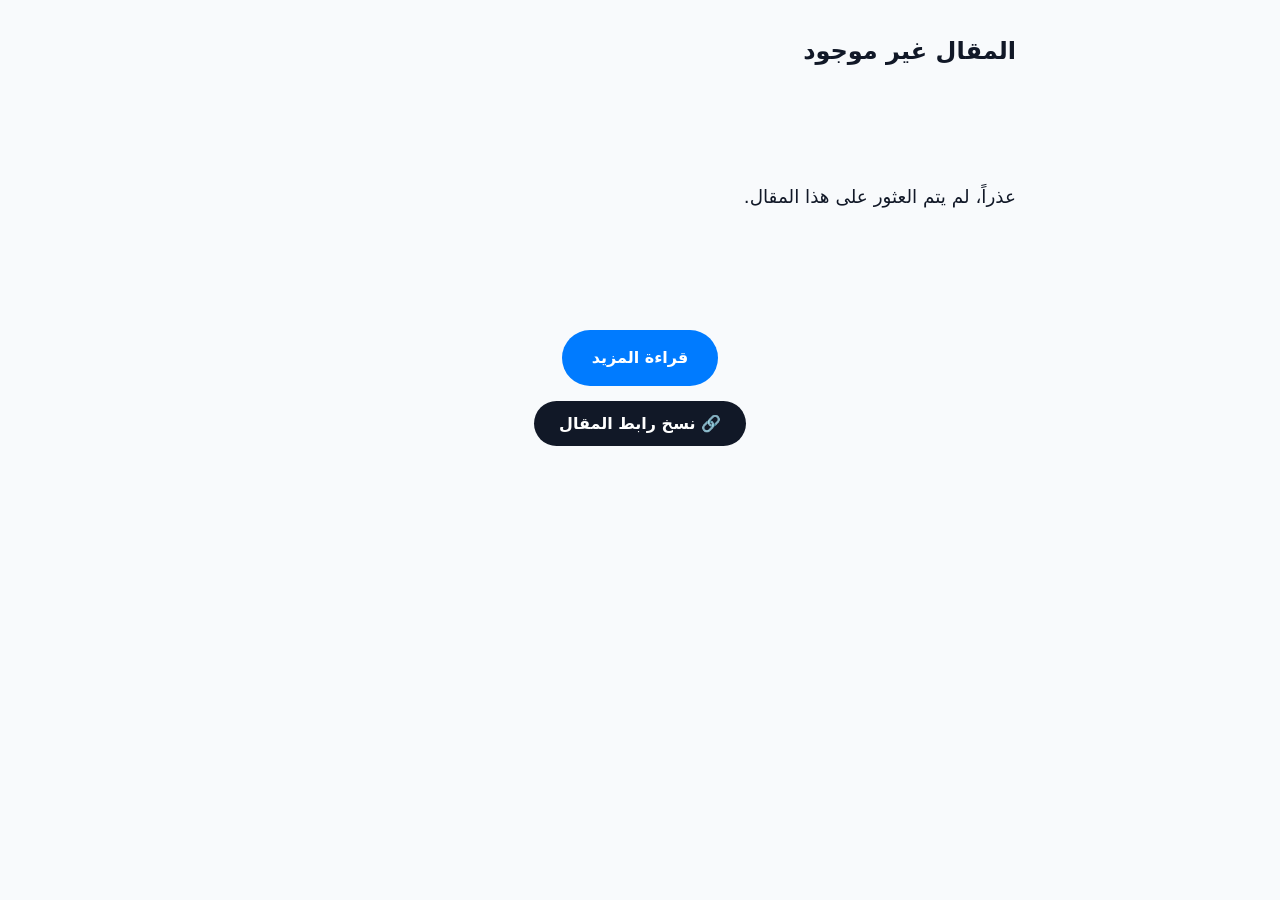
==== commit 2fa73b19: "Initial FactNova website" ====
--- a/article.html
+++ b/article.html
@@ -1,72 +1,541 @@
 <!DOCTYPE html>
 <html lang="ar" dir="rtl">
+
 <head>
   <meta charset="UTF-8">
   <meta name="viewport" content="width=device-width, initial-scale=1.0">
-  <title>FactNov - تفاصيل المقال</title>
+
+  <title>FactNova - تفاصيل المقال</title>
+
   <link rel="stylesheet" href="assets/css/style.css">
+
   <style>
-    .article-container { max-width: 800px; margin: 2rem auto; padding: 0 1.5rem; }
-    .article-body { line-height: 1.9; font-size: 1.15rem; color: var(--text-color); }
-    .ad-wrapper { text-align: center; margin: 30px 0; min-height: 50px; }
+    .article-container {
+      max-width: 800px;
+      margin: 2rem auto;
+      padding: 0 1.5rem;
+    }
+
+    .article-body {
+      line-height: 1.9;
+      font-size: 1.15rem;
+      color: var(--text-color);
+    }
+
+    .ad-wrapper {
+      text-align: center;
+      margin: 30px 0;
+      min-height: 50px;
+    }
+
+    /* =========================
+       زر قراءة المزيد
+    ========================== */
+
+    .more-link-wrapper {
+      text-align: center;
+      margin: 35px 0 15px;
+    }
+
+    .more-link {
+      display: inline-block;
+      background-color: #007bff;
+      color: #ffffff;
+      padding: 15px 30px;
+      text-decoration: none;
+      border-radius: 50px;
+      font-weight: bold;
+      font-size: 16px;
+      transition: 0.2s ease;
+    }
+
+    .more-link:hover {
+      background-color: #0056b3;
+    }
+
+    /* =========================
+       زر نسخ رابط المقال
+    ========================== */
+
+    .copy-link-wrapper {
+      display: flex;
+      justify-content: center;
+      margin: 15px 0 40px;
+    }
+
+    #copyArticleLink {
+      border: none;
+      background: #111827;
+      color: #ffffff;
+      padding: 13px 25px;
+      border-radius: 50px;
+      font-size: 16px;
+      font-weight: bold;
+      cursor: pointer;
+      font-family: inherit;
+      transition: all 0.2s ease;
+    }
+
+    #copyArticleLink:hover {
+      background: #2563eb;
+    }
+
+    #copyArticleLink:active {
+      transform: scale(0.96);
+    }
+
+    #copyArticleLink.success {
+      background: #16a34a;
+    }
+
+    #copyArticleLink.error {
+      background: #dc2626;
+    }
   </style>
 </head>
+
+
 <body>
 
-  <!-- المحتوى ديالك -->
+  <!-- =========================
+       المحتوى الرئيسي
+  ========================== -->
+
   <main class="container">
+
     <article class="article-container">
-      <h1 id="article-title">جاري تحميل المقال...</h1>
-      
-      <!-- إعلان بانر الفوق -->
+
+      <!-- عنوان المقال -->
+
+      <h1 id="article-title">
+        جاري تحميل المقال...
+      </h1>
+
+
+      <!-- =========================
+           إعلان البانر الفوق
+      ========================== -->
+
       <div class="ad-wrapper">
-        <script>atOptions = {'key' : '374a60ede88dad103ca5ffb958645647', 'format' : 'iframe', 'height' : 50, 'width' : 320, 'params' : {}};</script>
-        <script src="https://www.highperformanceformat.com/374a60ede88dad103ca5ffb958645647/invoke.js"></script>
+
+        <script>
+          atOptions = {
+            'key': '374a60ede88dad103ca5ffb958645647',
+            'format': 'iframe',
+            'height': 50,
+            'width': 320,
+            'params': {}
+          };
+        </script>
+
+        <!-- كود إعلان البانر هنا -->
+
+
       </div>
 
-      <div id="article-content" class="article-body"></div>
-
-      <!-- بلاصة الإعلان الوسطي (Native) -->
-      <div id="native-ad-spot" class="ad-wrapper"></div>
-
-      <!-- الزر -->
-      <div style="text-align: center; margin: 40px 0;">
-        <a href="https://www.effectivecpmnetwork.com/i4g0ebw3?key=a0329c5123ad32edce5af4d7e6124615" 
-           style="background-color: #007bff; color: #fff; padding: 15px 30px; text-decoration: none; border-radius: 50px; font-weight: bold;">
-           اضغط هنا للمزيد
+
+      <!-- =========================
+           محتوى المقال
+      ========================== -->
+
+      <div
+        id="article-content"
+        class="article-body">
+      </div>
+
+
+      <!-- =========================
+           الإعلان الوسطي
+      ========================== -->
+
+      <div
+        id="native-ad-spot"
+        class="ad-wrapper">
+      </div>
+
+
+      <!-- =========================
+           قراءة المزيد
+      ========================== -->
+
+      <div class="more-link-wrapper">
+
+        <a
+          href="index.html"
+          class="more-link">
+
+          قراءة المزيد
+
         </a>
+
       </div>
+
+
+      <!-- =========================
+           نسخ رابط المقال
+      ========================== -->
+
+      <div class="copy-link-wrapper">
+
+        <button
+          id="copyArticleLink"
+          type="button">
+
+          🔗 نسخ رابط المقال
+
+        </button>
+
+      </div>
+
     </article>
+
   </main>
 
+
+  <!-- =========================
+       ملفات JavaScript
+  ========================== -->
+
   <script src="assets/js/articles.js"></script>
+
   <script src="assets/js/app.js"></script>
 
+
+  <!-- =========================
+       تحميل المقال
+  ========================== -->
+
   <script>
-    document.addEventListener('DOMContentLoaded', async () => {
-      const urlParams = new URLSearchParams(window.location.search);
-      const articleId = urlParams.get('id');
-      const articles = await ArticleEngine.fetchAll();
-      const article = articles.find(art => art.id === articleId);
-
-      if (article) {
-        document.getElementById('article-title').innerText = article.title;
-        document.getElementById('article-content').innerHTML = article.content;
-
-        // حقن إعلان Native بطريقة آمنة
-        const nativeAdSpot = document.getElementById('native-ad-spot');
-        const script = document.createElement('script');
-        script.src = "https://pl30406455.effectivecpmnetwork.com/f1ea70a226eca110d7b804890f40b290/invoke.js";
-        script.setAttribute('data-cfasync', 'false');
-        script.async = true;
-        
-        const container = document.createElement('div');
-        container.id = "container-f1ea70a226eca110d7b804890f40b290";
-        
-        nativeAdSpot.appendChild(script);
-        nativeAdSpot.appendChild(container);
+
+    document.addEventListener(
+      'DOMContentLoaded',
+      async function () {
+
+        try {
+
+          /* الحصول على ID المقال */
+
+          const urlParams =
+            new URLSearchParams(
+              window.location.search
+            );
+
+          const articleId =
+            urlParams.get('id');
+
+
+          /* جلب المقالات */
+
+          const articles =
+            await ArticleEngine.fetchAll();
+
+
+          /* البحث عن المقال */
+
+          const article =
+            articles.find(function (art) {
+
+              return String(art.id) ===
+                     String(articleId);
+
+            });
+
+
+          /* =========================
+             المقال موجود
+          ========================== */
+
+          if (article) {
+
+            /* عنوان المقال */
+
+            document.getElementById(
+              'article-title'
+            ).innerText =
+              article.title;
+
+
+            /* محتوى المقال */
+
+            document.getElementById(
+              'article-content'
+            ).innerHTML =
+              article.content;
+
+
+            /* =========================
+               الإعلان Native
+            ========================== */
+
+            const nativeAdSpot =
+              document.getElementById(
+                'native-ad-spot'
+              );
+
+
+            const script =
+              document.createElement(
+                'script'
+              );
+
+
+            script.setAttribute(
+              'data-cfasync',
+              'false'
+            );
+
+
+            script.async = true;
+
+
+            const container =
+              document.createElement(
+                'div'
+              );
+
+
+            container.id =
+              'container-f1ea70a226eca110d7b804890f40b290';
+
+
+            nativeAdSpot.appendChild(
+              script
+            );
+
+
+            nativeAdSpot.appendChild(
+              container
+            );
+
+          }
+
+
+          /* =========================
+             المقال غير موجود
+          ========================== */
+
+          else {
+
+            document.getElementById(
+              'article-title'
+            ).innerText =
+              'المقال غير موجود';
+
+
+            document.getElementById(
+              'article-content'
+            ).innerHTML =
+              '<p>عذراً، لم يتم العثور على هذا المقال.</p>';
+
+          }
+
+
+        }
+
+        /* =========================
+           خطأ
+        ========================== */
+
+        catch (error) {
+
+          console.error(
+            'Article loading error:',
+            error
+          );
+
+
+          document.getElementById(
+            'article-title'
+          ).innerText =
+            'حدث خطأ';
+
+
+          document.getElementById(
+            'article-content'
+          ).innerHTML =
+            '<p>تعذر تحميل المقال حالياً.</p>';
+
+        }
+
       }
-    });
+
+    );
+
   </script>
+
+
+  <!-- =========================
+       نسخ رابط المقال
+  ========================== -->
+
+  <script>
+
+    const copyButton =
+      document.getElementById(
+        'copyArticleLink'
+      );
+
+
+    copyButton.addEventListener(
+      'click',
+      async function () {
+
+        const articleUrl =
+          window.location.href;
+
+
+        try {
+
+          /* =========================
+             الطريقة الحديثة
+          ========================== */
+
+          if (
+            navigator.clipboard &&
+            window.isSecureContext
+          ) {
+
+            await navigator.clipboard.writeText(
+              articleUrl
+            );
+
+          }
+
+
+          /* =========================
+             الطريقة الاحتياطية
+          ========================== */
+
+          else {
+
+            const textarea =
+              document.createElement(
+                'textarea'
+              );
+
+
+            textarea.value =
+              articleUrl;
+
+
+            textarea.style.position =
+              'fixed';
+
+            textarea.style.left =
+              '-9999px';
+
+            textarea.style.top =
+              '-9999px';
+
+
+            document.body.appendChild(
+              textarea
+            );
+
+
+            textarea.focus();
+
+            textarea.select();
+
+
+            const copied =
+              document.execCommand(
+                'copy'
+              );
+
+
+            document.body.removeChild(
+              textarea
+            );
+
+
+            if (!copied) {
+
+              throw new Error(
+                'Copy failed'
+              );
+
+            }
+
+          }
+
+
+          /* =========================
+             رسالة النجاح
+          ========================== */
+
+          copyButton.innerHTML =
+            '✅ تم نسخ رابط المقال';
+
+
+          copyButton.classList.add(
+            'success'
+          );
+
+
+          setTimeout(
+            function () {
+
+              copyButton.innerHTML =
+                '🔗 نسخ رابط المقال';
+
+
+              copyButton.classList.remove(
+                'success'
+              );
+
+            },
+            2000
+          );
+
+
+        }
+
+        /* =========================
+           إذا فشل النسخ
+        ========================== */
+
+        catch (error) {
+
+          console.error(
+            'Copy error:',
+            error
+          );
+
+
+          copyButton.innerHTML =
+            '❌ تعذر نسخ الرابط';
+
+
+          copyButton.classList.add(
+            'error'
+          );
+
+
+          setTimeout(
+            function () {
+
+              copyButton.innerHTML =
+                '🔗 نسخ رابط المقال';
+
+
+              copyButton.classList.remove(
+                'error'
+              );
+
+            },
+            2500
+          );
+
+        }
+
+      }
+
+    );
+
+  </script>
+
+
 </body>
+
 </html>
